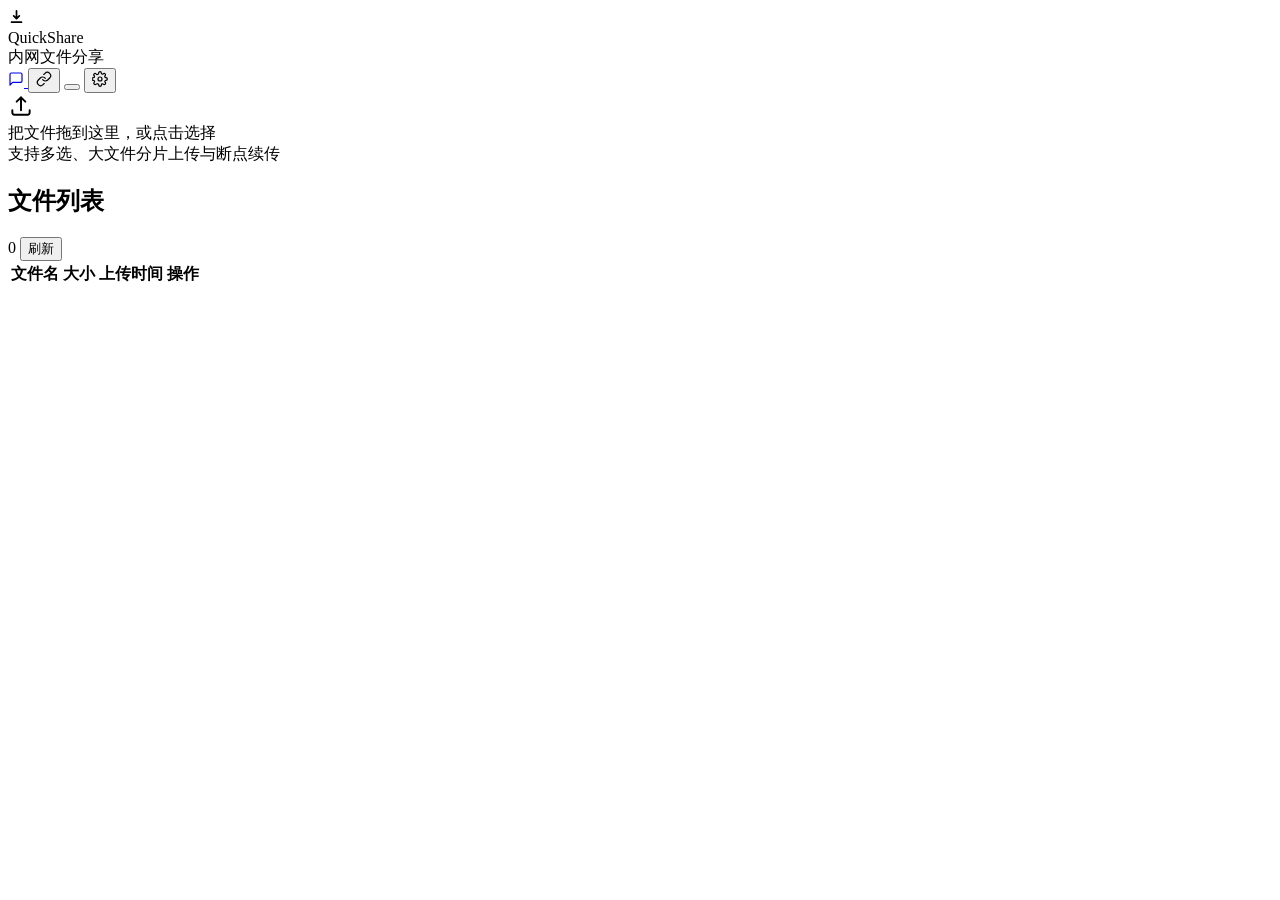
==== web/index.html @ a3d08e87 "首个版本：内网文件分享服务（含版本控制与自动发布） 两页：首页 /（上传 + 文件列表 + 下载）、文本页 /text（发一段文本给别的设备看）。  技术栈：Go 标准库路由 + 纯 Go SQLit" ====
<!DOCTYPE html>
<html lang="zh-CN">
<head>
<meta charset="utf-8">
<meta name="viewport" content="width=device-width, initial-scale=1">
<title>QuickShare · 内网文件分享</title>
<link rel="icon" href="data:image/svg+xml,%3Csvg xmlns='http://www.w3.org/2000/svg' viewBox='0 0 32 32'%3E%3Crect width='32' height='32' rx='8' fill='%232f6fed'/%3E%3Cpath d='M16 8v12m0 0l-5-5m5 5l5-5M9 23h14' stroke='white' stroke-width='2.2' stroke-linecap='round' stroke-linejoin='round' fill='none'/%3E%3C/svg%3E">
<link rel="stylesheet" href="/style.css">
</head>
<body>

<header class="topbar">
  <div class="topbar-inner">
    <div class="brand">
      <div class="brand-mark">
        <svg width="17" height="17" viewBox="0 0 24 24" fill="none" stroke="currentColor" stroke-width="2.4" stroke-linecap="round" stroke-linejoin="round">
          <path d="M12 4v11m0 0l-4-4m4 4l4-4M5 20h14"/>
        </svg>
      </div>
      <div>
        <div class="brand-name">QuickShare</div>
        <div class="brand-sub">内网文件分享</div>
      </div>
    </div>
    <div class="topbar-spacer"></div>
    <div class="stats" id="stats"></div>
    <div class="topbar-actions">
      <a class="icon-btn" href="/text" title="发送文本 · 不用登录聊天软件">
        <svg width="16" height="16" viewBox="0 0 24 24" fill="none" stroke="currentColor" stroke-width="1.8" stroke-linecap="round" stroke-linejoin="round">
          <path d="M21 15a2 2 0 0 1-2 2H7l-4 4V5a2 2 0 0 1 2-2h14a2 2 0 0 1 2 2z"/>
        </svg>
      </a>
      <button class="icon-btn" id="pageLinkBtn" title="复制本页网址 / 悬停出二维码">
        <svg width="16" height="16" viewBox="0 0 24 24" fill="none" stroke="currentColor" stroke-width="1.8" stroke-linecap="round" stroke-linejoin="round">
          <path d="M10 13a5 5 0 0 0 7.54.54l3-3a5 5 0 0 0-7.07-7.07l-1.72 1.71"/>
          <path d="M14 11a5 5 0 0 0-7.54-.54l-3 3a5 5 0 0 0 7.07 7.07l1.71-1.71"/>
        </svg>
      </button>
      <button class="icon-btn" id="themeBtn" title="切换浅色 / 深色"></button>
      <button class="icon-btn" id="settingsBtn" title="设置">
        <svg width="16" height="16" viewBox="0 0 24 24" fill="none" stroke="currentColor" stroke-width="1.8" stroke-linecap="round" stroke-linejoin="round">
          <circle cx="12" cy="12" r="3"/>
          <path d="M19.4 15a1.65 1.65 0 00.33 1.82l.06.06a2 2 0 11-2.83 2.83l-.06-.06a1.65 1.65 0 00-1.82-.33 1.65 1.65 0 00-1 1.51V21a2 2 0 11-4 0v-.09A1.65 1.65 0 008 19.4a1.65 1.65 0 00-1.82.33l-.06.06a2 2 0 11-2.83-2.83l.06-.06A1.65 1.65 0 003.68 15a1.65 1.65 0 00-1.51-1H2a2 2 0 110-4h.09A1.65 1.65 0 003.6 9a1.65 1.65 0 00-.33-1.82l-.06-.06a2 2 0 112.83-2.83l.06.06A1.65 1.65 0 009 4.68h.08A1.65 1.65 0 0010 3.17V3a2 2 0 114 0v.09a1.65 1.65 0 001 1.51 1.65 1.65 0 001.82-.33l.06-.06a2 2 0 112.83 2.83l-.06.06A1.65 1.65 0 0019.32 9v.08a1.65 1.65 0 001.51 1H21a2 2 0 110 4h-.09a1.65 1.65 0 00-1.51 1z"/>
        </svg>
      </button>
    </div>
  </div>
</header>

<main class="wrap">

  <section class="card" id="authCard" hidden>
    <div class="card-body">
      <p class="muted auth-hint">本服务已开启访问口令，请输入后使用。</p>
      <div class="pwd-row">
        <input type="password" id="authInput" placeholder="请输入口令" autocomplete="current-password">
        <button class="btn btn-primary" id="authBtn">进入</button>
      </div>
    </div>
  </section>

  <section class="card" id="uploadCard">
    <div class="card-body">
      <div class="dropzone" id="dropzone">
        <div class="dz-icon">
          <svg width="26" height="26" viewBox="0 0 24 24" fill="none" stroke="currentColor" stroke-width="1.8" stroke-linecap="round" stroke-linejoin="round">
            <path d="M12 16V4m0 0L8 8m4-4l4 4M4 16v2a2 2 0 002 2h12a2 2 0 002-2v-2"/>
          </svg>
        </div>
        <div class="dz-title">把文件拖到这里，或点击选择</div>
        <div class="dz-hint">支持多选、大文件分片上传与断点续传</div>
      </div>
      <input type="file" id="fileInput" multiple hidden>
      <div class="queue" id="queue"></div>
    </div>
  </section>

  <section class="card" id="filesCard">
    <div class="card-head">
      <h2>文件列表</h2>
      <span class="count" id="fileCount">0</span>
      <span class="spacer"></span>
      <span class="muted" id="chunkHint"></span>
      <button class="btn btn-sm" id="refreshBtn">刷新</button>
    </div>
    <div class="card-body no-pad">
      <table>
        <thead>
          <tr>
            <th>文件名</th>
            <th class="col-hide-sm">大小</th>
            <th class="col-hide-sm">上传时间</th>
            <th class="col-actions">操作</th>
          </tr>
        </thead>
        <tbody id="fileRows"></tbody>
      </table>
      <!-- 空状态**首帧不能显示**：数据还没回来就说"还没有文件"是在报一个还不知道
           真假的结论，有文件时会先闪一下这句再被列表替掉。等 renderFiles() 拿到
           数据再决定说不说。（同理见 text.html 的 #textEmpty。） -->
      <div class="empty" id="fileEmpty" hidden>还没有文件，先上传一个吧</div>
    </div>
  </section>

</main>

<!-- 二维码浮层。位置由 JS 算，样式里给 pointer-events:none ——
     否则鼠标"移到浮层上"会被当成离开按钮，浮层闪个不停。 -->
<div class="qr-pop" id="qrPop" hidden>
  <img id="qrImg" alt="扫码打开" width="200" height="200">
</div>

<div id="toasts"></div>
<script src="/live.js"></script>
<script src="/settings.js"></script>
<script src="/app.js"></script>
</body>
</html>
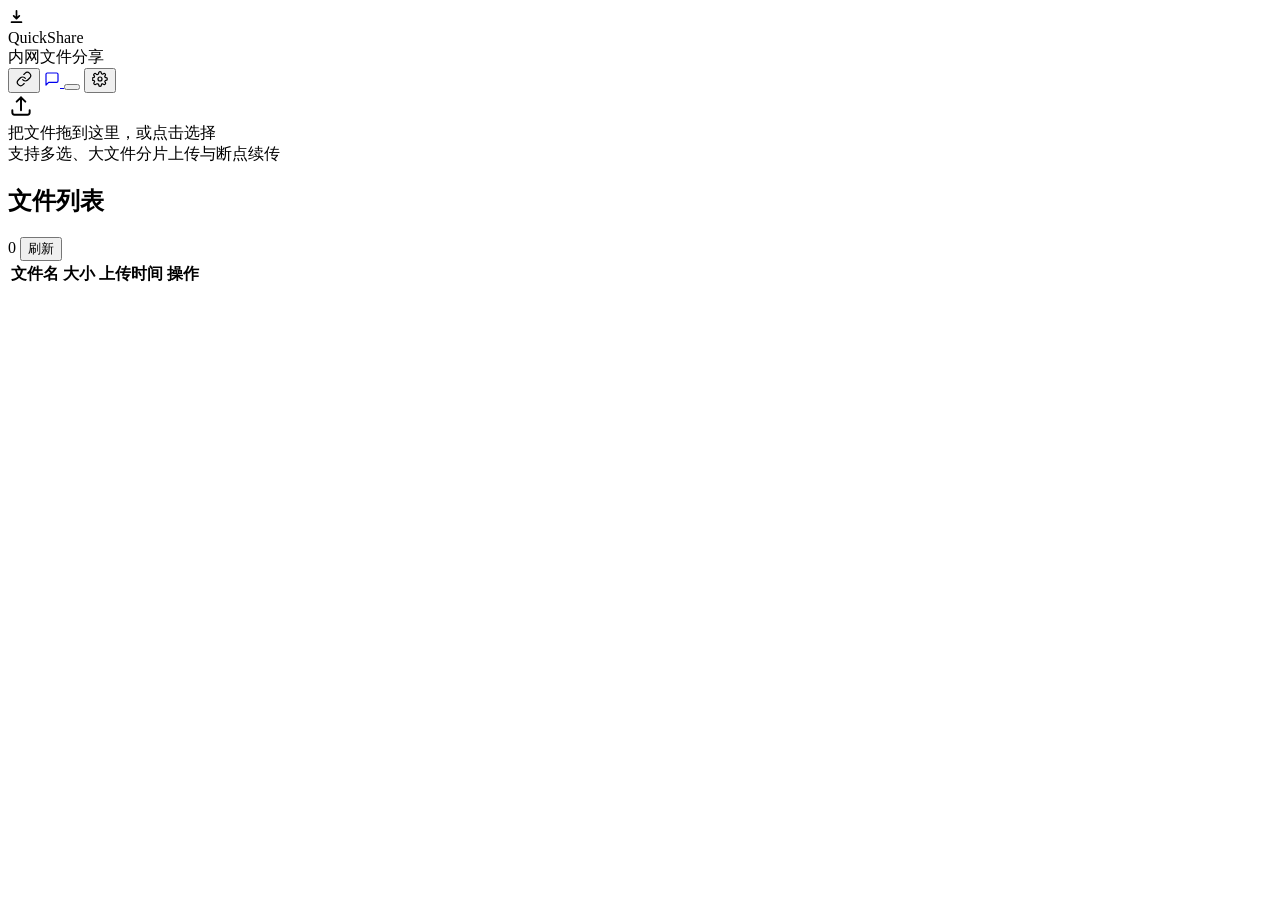
==== commit 83916622: "顶栏「发文本」移到链接按钮之后：两页切换不用挪鼠标 两个页面的 .topbar-actions 都是**右对齐**的，所以"对齐"看的是从右数第几个， 不是第几个：    首页   [链接][发文本]" ====
--- a/web/index.html
+++ b/web/index.html
@@ -25,17 +25,21 @@
     <div class="topbar-spacer"></div>
     <div class="stats" id="stats"></div>
     <div class="topbar-actions">
-      <a class="icon-btn" href="/text" title="发送文本 · 不用登录聊天软件">
-        <svg width="16" height="16" viewBox="0 0 24 24" fill="none" stroke="currentColor" stroke-width="1.8" stroke-linecap="round" stroke-linejoin="round">
-          <path d="M21 15a2 2 0 0 1-2 2H7l-4 4V5a2 2 0 0 1 2-2h14a2 2 0 0 1 2 2z"/>
-        </svg>
-      </a>
       <button class="icon-btn" id="pageLinkBtn" title="复制本页网址 / 悬停出二维码">
         <svg width="16" height="16" viewBox="0 0 24 24" fill="none" stroke="currentColor" stroke-width="1.8" stroke-linecap="round" stroke-linejoin="round">
           <path d="M10 13a5 5 0 0 0 7.54.54l3-3a5 5 0 0 0-7.07-7.07l-1.72 1.71"/>
           <path d="M14 11a5 5 0 0 0-7.54-.54l-3 3a5 5 0 0 0 7.07 7.07l1.71-1.71"/>
         </svg>
       </button>
+      <!-- 「发文本」**必须排在链接按钮之后**：这样它从右数是第 3 个，而文本页的
+           「返回文件页」也是从右数第 3 个——两页同一个 x 坐标，来回切不用挪鼠标。
+           两个页面的动作区都是右对齐的，所以对齐看的是**从右数第几个**，不是第几个。
+           **别调这两个按钮的相对顺序**，一调这个对齐就没了。 -->
+      <a class="icon-btn" href="/text" title="发送文本 · 不用登录聊天软件">
+        <svg width="16" height="16" viewBox="0 0 24 24" fill="none" stroke="currentColor" stroke-width="1.8" stroke-linecap="round" stroke-linejoin="round">
+          <path d="M21 15a2 2 0 0 1-2 2H7l-4 4V5a2 2 0 0 1 2-2h14a2 2 0 0 1 2 2z"/>
+        </svg>
+      </a>
       <button class="icon-btn" id="themeBtn" title="切换浅色 / 深色"></button>
       <button class="icon-btn" id="settingsBtn" title="设置">
         <svg width="16" height="16" viewBox="0 0 24 24" fill="none" stroke="currentColor" stroke-width="1.8" stroke-linecap="round" stroke-linejoin="round">
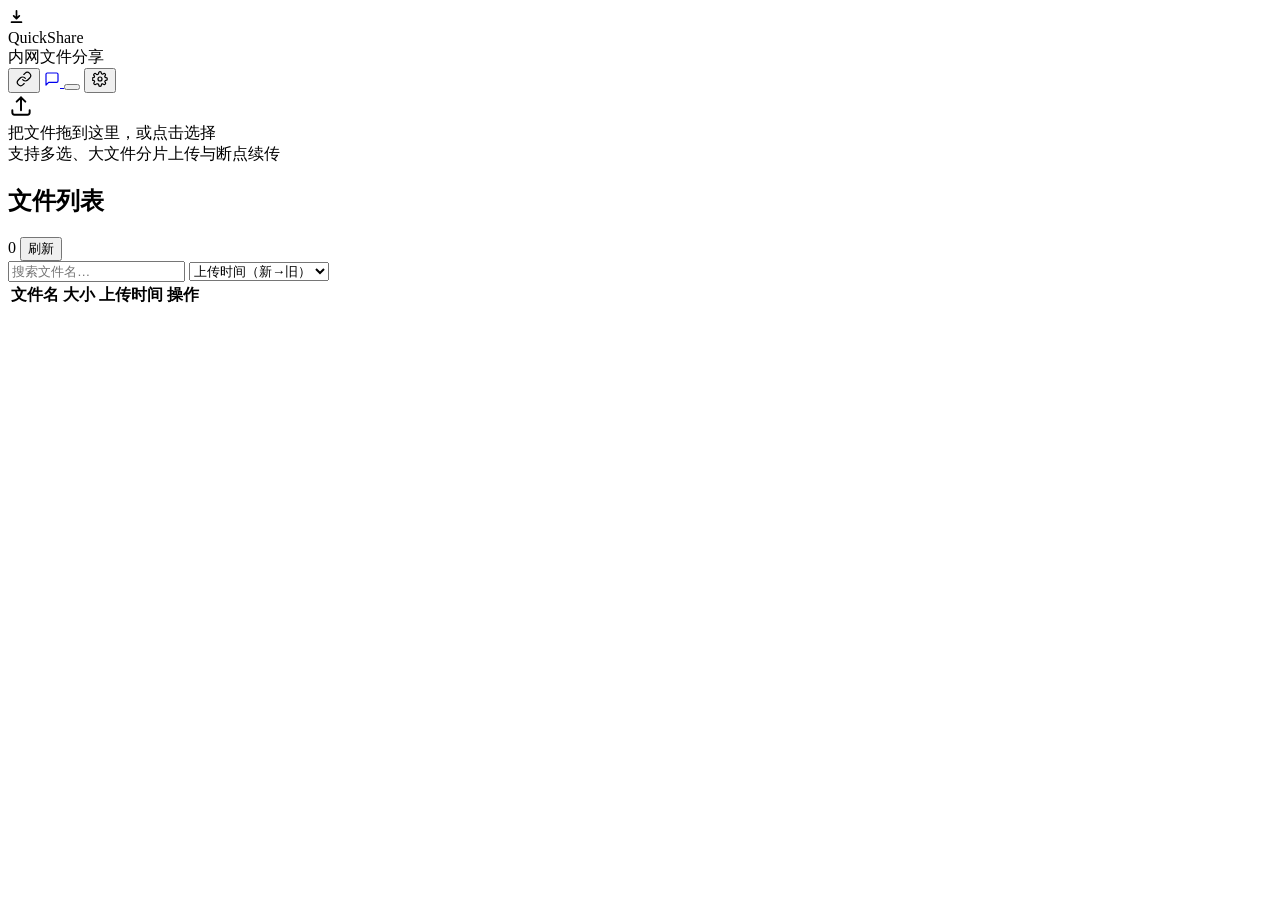
==== commit 4f488cfb: "文件列表加搜索与六种排序 用户要求：「"文件列表搜索 + 排序"可以，排序要有多种排序方案」。  - 列表上方加工具条（复用文本页的 .toolbar）：文件名搜索框 + 排序下拉，六种方案——   " ====
--- a/web/index.html
+++ b/web/index.html
@@ -88,6 +88,20 @@
       <button class="btn btn-sm" id="refreshBtn">刷新</button>
     </div>
     <div class="card-body no-pad">
+      <!-- 搜索 + 排序工具条。和文本页的 .toolbar 同一套样式，但这一层是 no-pad
+           （表格要通栏、悬停要高亮到边），所以左右内边距由 #fileToolbar 自己补。
+           排序的 option value 必须和 app.js 里 SORTS 的键一一对应，加一项要两边都改。 -->
+      <div class="toolbar" id="fileToolbar">
+        <input type="search" id="fileSearch" placeholder="搜索文件名…" autocomplete="off">
+        <select id="fileSort" title="排序方式">
+          <option value="time-desc">上传时间（新→旧）</option>
+          <option value="time-asc">上传时间（旧→新）</option>
+          <option value="name-asc">文件名（A→Z）</option>
+          <option value="name-desc">文件名（Z→A）</option>
+          <option value="size-desc">大小（大→小）</option>
+          <option value="size-asc">大小（小→大）</option>
+        </select>
+      </div>
       <table>
         <thead>
           <tr>
